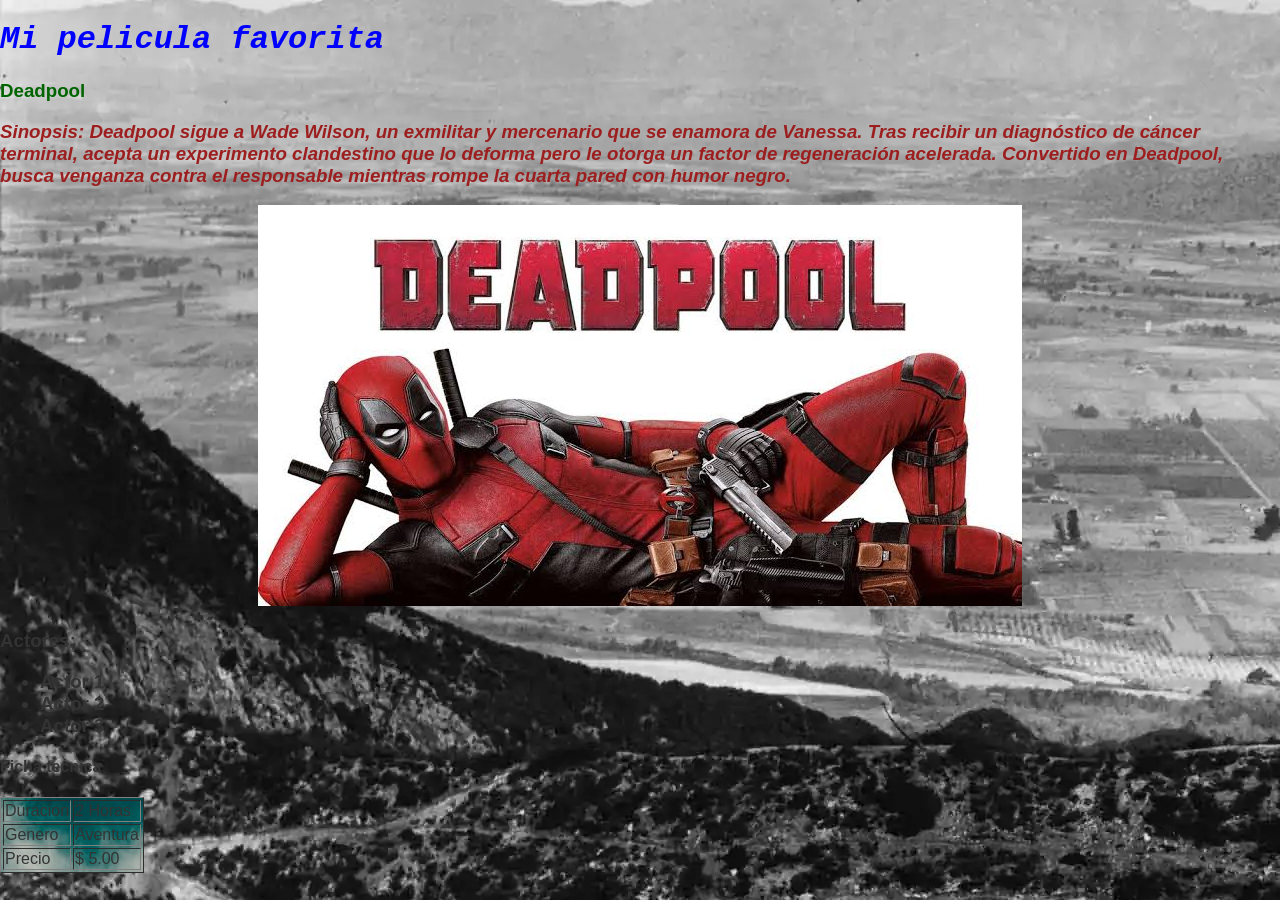
==== 01basica/pagina.html @ 263f5d46 "[ADD] se añade estilos" ====
<!DOCTYPE html>
<html lang="en">
<head>
    <meta charset="UTF-8">
    <meta name="viewport" content="width=device-width, initial-scale=1.0">
    <title>Document</title>
    <link rel="stylesheet" href="css/estilo.css">

</head>
<body style="background-image: url(img/fondo\ boof.webp);">
     <h1 class="estilo_titulo">Mi pelicula favorita<h1>
        <h3 style="color: darkgreen; font-style: unset;">Deadpool<h3>
        <p class="estilo_parrafo">
            <b>Sinopsis:</b> Deadpool sigue a Wade Wilson, un exmilitar y mercenario que se enamora
            de Vanessa. Tras recibir un diagnóstico de cáncer terminal, acepta un experimento
            clandestino que lo deforma pero le otorga un factor de regeneración acelerada. 
            Convertido en Deadpool, busca venganza contra el responsable mientras rompe la 
            cuarta pared con humor negro.
        </p>
        <center>
        <img src="img/deadpool.jpg">
        </center>

        <p>
           <b> Actores:</b>
        </p>

        <ul>
            <li>Actor 1</li>
            <li>Actor 2</li>
            <li>Actor 3</li>
        </ul>

        <h4>Ficha tecnica</h4>

        <table border="1" style="background-color: gold ; background-image: 
        url(img/fondo.avif);">
            <tr>
                <td>Duracion</td>
                <td>2 Horas</td>

            </tr>
            <tr>
                <td>Genero</td>
                <td>Aventura</td>
            </tr>

             <tr>
                <td>Precio</td>
                <td>$ 5.00</td>

            </tr>

        </table>
    
</body>
</html>
---- 01basica/css/estilo.css ----
.estilo_titulo{
    color: blue;
    font-family: 'Courier New', Courier, monospace;
    font-style: italic;
    font-weight: bold;
}

.estilo_parrafo{
    color: rgb(157, 30, 30);
    font-style: italic;
}

/* Estilos generales */
body {
    margin: 0;
    font-family: Arial, Helvetica, sans-serif;
    background-color: #f4f4f4;
    color: #333;
}

/* Encabezado */
header {
    background-color: #1f2937;
    color: white;
    text-align: center;
    padding: 25px;
}

header h1 {
    margin: 0;
}

header p {
    margin-top: 10px;
}

/* Menú de navegación */
nav {
    background-color: #374151;
    padding: 12px;
}

nav ul {
    margin: 0;
    padding: 0;
    list-style: none;
    text-align: center;
}

nav li {
    display: inline-block;
    margin: 0 20px;
}

nav a {
    color: white;
    text-decoration: none;
    font-weight: bold;
}

nav a:hover {
    color: gold;
}

/* Contenido principal */
main {
    display: flex;
    gap: 20px;
    padding: 20px;
}

/* Sección principal */
section {
    flex: 3;
    background-color: white;
    padding: 20px;
    border-radius: 8px;
}

/* Artículos */
article {
    margin-bottom: 20px;
    padding-bottom: 15px;
    border-bottom: 1px solid #ccc;
}

article:last-child {
    border-bottom: none;
}

/* Barra lateral */
aside {
    flex: 1;
    background-color: #e5e7eb;
    padding: 20px;
    border-radius: 8px;
}

aside ul {
    padding-left: 20px;
}

/* Pie de página */
footer {
    background-color: #1f2937;
    color: white;
    text-align: center;
    padding: 15px;
    margin-top: 20px;
}
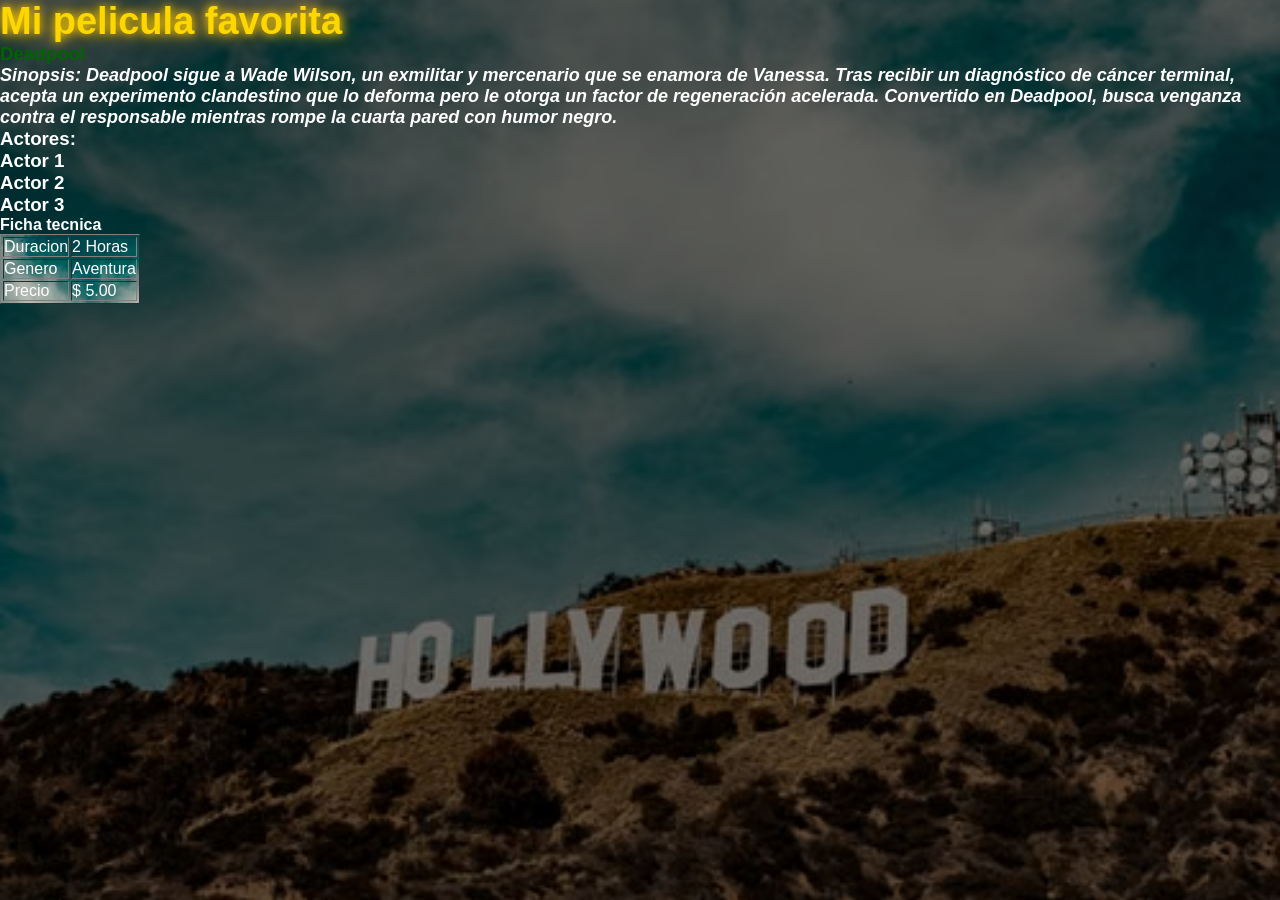
==== commit cf6aba04: "[ADD] maravillas" ====
--- a/01basica/pagina.html
+++ b/01basica/pagina.html
@@ -7,7 +7,7 @@
     <link rel="stylesheet" href="css/estilo.css">
 
 </head>
-<body style="background-image: url(img/fondo\ boof.webp);">
+<body >
      <h1 class="estilo_titulo">Mi pelicula favorita<h1>
         <h3 style="color: darkgreen; font-style: unset;">Deadpool<h3>
         <p class="estilo_parrafo">
@@ -17,10 +17,7 @@
             Convertido en Deadpool, busca venganza contra el responsable mientras rompe la 
             cuarta pared con humor negro.
         </p>
-        <center>
-        <img src="img/deadpool.jpg">
-        </center>
-
+      
         <p>
            <b> Actores:</b>
         </p>
--- a/01basica/css/estilo.css
+++ b/01basica/css/estilo.css
@@ -1,110 +1,695 @@
+/*==================================================
+            RESET GENERAL
+==================================================*/
+
+*{
+    margin:0;
+    padding:0;
+    box-sizing:border-box;
+    scroll-behavior:smooth;
+}
+
+body{
+
+    font-family:'Segoe UI',Tahoma,Geneva,Verdana,sans-serif;
+
+    color:white;
+
+    background:url("../img/fondo.avif") no-repeat center center fixed;
+    background-size:cover;
+
+    overflow-x:hidden;
+}
+
+/* Oscurece el fondo */
+
+body::before{
+
+    content:"";
+
+    position:fixed;
+
+    left:0;
+    top:0;
+
+    width:100%;
+    height:100%;
+
+    background:rgba(0,0,0,.55);
+
+    z-index:-1;
+
+}
+
+/*==================================================
+                HEADER
+==================================================*/
+
+header{
+     background:url("../img/banner.jpg") no-repeat center center fixed;
+    text-align:center;
+
+    padding:30px;
+
+    
+}
+
+header h1{
+
+    font-size:60px;
+
+    color:#ff3131;
+
+    text-transform:uppercase;
+
+    letter-spacing:4px;
+
+    text-shadow:
+    0px 0px 10px red,
+    0px 0px 20px red,
+    0px 0px 35px black;
+
+    animation:titulo 3s infinite alternate;
+
+}
+
+header p{
+
+    margin-top:15px;
+
+    color:#f5f5f5;
+
+    font-size:20px;
+
+}
+
+/*==================================================
+                BANNER
+==================================================*/
+
+.banner{
+
+    width:90%;
+
+    max-width:1200px;
+
+    height:450px;
+
+    object-fit:cover;
+
+    border-radius:20px;
+
+    margin:35px auto;
+
+    display:block;
+
+    border:5px solid white;
+
+    box-shadow:
+
+    0 10px 30px rgba(0,0,0,.8),
+
+    0 0 40px rgba(255,0,0,.6);
+
+    transition:.6s;
+
+}
+
+
+
+/*==================================================
+                    MENU
+==================================================*/
+
+nav{
+
+    position:sticky;
+
+    top:0;
+
+    z-index:1000;
+
+    background:rgba(10,10,10,.95);
+
+    backdrop-filter:blur(8px);
+
+    box-shadow:0 5px 20px rgba(0,0,0,.6);
+
+}
+
+nav ul{
+
+    display:flex;
+
+    justify-content:center;
+
+    align-items:center;
+
+    list-style:none;
+
+}
+
+nav li{
+
+    margin:0 12px;
+
+}
+
+nav a{
+
+    display:block;
+
+    padding:20px;
+
+    color:white;
+
+    font-weight:bold;
+
+    text-decoration:none;
+
+    transition:.4s;
+
+    border-bottom:3px solid transparent;
+
+}
+
+nav a:hover{
+
+    color:#FFD700;
+
+    border-bottom:3px solid red;
+
+    transform:translateY(-3px);
+
+}
+
+/*==================================================
+                MAIN
+==================================================*/
+
+main{
+
+    width:92%;
+
+    max-width:1400px;
+
+    margin:50px auto;
+
+    display:grid;
+
+    grid-template-columns:3fr 1fr;
+
+    gap:35px;
+
+}
+
+/*==================================================
+                SECTION
+==================================================*/
+
+section{
+
+    background:rgba(255,255,255,.08);
+
+    backdrop-filter:blur(15px);
+
+    border-radius:20px;
+
+    padding:35px;
+
+    border:1px solid rgba(255,255,255,.2);
+
+    box-shadow:0 15px 30px rgba(0,0,0,.5);
+
+}
+
+section h2{
+
+    font-size:42px;
+
+    color:#FFD700;
+
+    text-align:center;
+
+    margin-bottom:25px;
+
+    letter-spacing:3px;
+
+    text-shadow:0 0 15px gold;
+
+}
+
+/*==================================================
+            IMAGEN REDONDEADA
+==================================================*/
+
+.imagen_redonda{
+
+    width:100%;
+
+    max-width:520px;
+
+    margin:30px auto;
+
+    display:block;
+
+    border-radius:25px;
+
+    border:5px solid white;
+
+    box-shadow:
+
+    0 10px 25px rgba(0,0,0,.6),
+
+    0 0 25px crimson;
+
+    transition:.5s;
+
+}
+
+.imagen_redonda:hover{
+
+    transform:scale(1.05) rotate(1deg);
+
+    box-shadow:
+
+    0 20px 40px rgba(0,0,0,.8),
+
+    0 0 50px red;
+
+}
+
+/*==================================================
+                ARTICLE
+==================================================*/
+
+article{
+
+    background:linear-gradient(
+        135deg,
+        rgba(255,255,255,.10),
+        rgba(0,0,0,.45)
+    );
+
+    border-radius:20px;
+
+    padding:25px;
+
+    margin-bottom:25px;
+
+    border-left:6px solid #ff3131;
+
+    transition:.5s;
+
+    box-shadow:0 10px 25px rgba(0,0,0,.35);
+
+}
+
+article:hover{
+
+    transform:translateY(-10px);
+
+    box-shadow:
+        0 20px 40px rgba(0,0,0,.55),
+        0 0 25px rgba(255,49,49,.6);
+
+}
+
+article h3{
+
+    color:#FFD700;
+
+    margin-bottom:15px;
+
+    font-size:28px;
+
+    text-shadow:0 0 10px rgba(255,215,0,.6);
+
+}
+
+article p{
+
+    color:#f4f4f4;
+
+    text-align:justify;
+
+    font-size:17px;
+
+}
+
+/*==================================================
+                    ASIDE
+==================================================*/
+
+aside{
+
+    background:rgba(255,255,255,.10);
+
+    backdrop-filter:blur(15px);
+
+    border-radius:20px;
+
+    padding:25px;
+
+    height:fit-content;
+
+    border:1px solid rgba(255,255,255,.2);
+
+    box-shadow:0 15px 35px rgba(0,0,0,.45);
+
+}
+
+aside h3{
+
+    text-align:center;
+
+    color:#FFD700;
+
+    font-size:30px;
+
+    margin-bottom:25px;
+
+}
+
+aside ul{
+
+    list-style:none;
+
+}
+
+aside li{
+
+    margin-bottom:15px;
+
+    padding:15px;
+
+    background:rgba(0,0,0,.35);
+
+    border-left:5px solid crimson;
+
+    border-radius:12px;
+
+    transition:.4s;
+
+}
+
+aside li:hover{
+
+    transform:translateX(10px);
+
+    background:rgba(255,49,49,.25);
+
+}
+
+aside strong{
+
+    color:#FFD700;
+
+}
+
+/*==================================================
+                FOOTER
+==================================================*/
+
+footer{
+
+    margin-top:50px;
+
+    text-align:center;
+
+    padding:30px;
+
+    background:rgba(0,0,0,.90);
+
+    border-top:4px solid crimson;
+
+    font-size:16px;
+
+    letter-spacing:1px;
+
+}
+
+footer p{
+
+    color:#dddddd;
+
+}
+
+/*==================================================
+        TITULOS PERSONALIZADOS
+==================================================*/
+
 .estilo_titulo{
-    color: blue;
-    font-family: 'Courier New', Courier, monospace;
-    font-style: italic;
-    font-weight: bold;
+
+    color:#FFD700;
+
+    font-size:38px;
+
+    text-shadow:
+        0 0 10px gold,
+        0 0 20px orange;
+
 }
 
 .estilo_parrafo{
-    color: rgb(157, 30, 30);
-    font-style: italic;
-}
-
-/* Estilos generales */
-body {
-    margin: 0;
-    font-family: Arial, Helvetica, sans-serif;
-    background-color: #f4f4f4;
-    color: #333;
-}
-
-/* Encabezado */
-header {
-    background-color: #1f2937;
-    color: white;
-    text-align: center;
-    padding: 25px;
-}
-
-header h1 {
-    margin: 0;
-}
-
-header p {
-    margin-top: 10px;
-}
-
-/* Menú de navegación */
-nav {
-    background-color: #374151;
-    padding: 12px;
-}
-
-nav ul {
-    margin: 0;
-    padding: 0;
-    list-style: none;
-    text-align: center;
-}
-
-nav li {
-    display: inline-block;
-    margin: 0 20px;
-}
-
-nav a {
-    color: white;
-    text-decoration: none;
-    font-weight: bold;
-}
-
-nav a:hover {
-    color: gold;
-}
-
-/* Contenido principal */
-main {
-    display: flex;
-    gap: 20px;
-    padding: 20px;
-}
-
-/* Sección principal */
-section {
-    flex: 3;
-    background-color: white;
-    padding: 20px;
-    border-radius: 8px;
-}
-
-/* Artículos */
-article {
-    margin-bottom: 20px;
-    padding-bottom: 15px;
-    border-bottom: 1px solid #ccc;
-}
-
-article:last-child {
-    border-bottom: none;
-}
-
-/* Barra lateral */
-aside {
-    flex: 1;
-    background-color: #e5e7eb;
-    padding: 20px;
-    border-radius: 8px;
-}
-
-aside ul {
-    padding-left: 20px;
-}
-
-/* Pie de página */
-footer {
-    background-color: #1f2937;
-    color: white;
-    text-align: center;
-    padding: 15px;
-    margin-top: 20px;
+
+    color:#ffffff;
+
+    font-style:italic;
+
+    font-size:18px;
+
+}
+
+/*==================================================
+                BOTONES
+==================================================*/
+
+button{
+
+    background:linear-gradient(to right,#b91c1c,#ff3131);
+
+    color:white;
+
+    border:none;
+
+    padding:14px 28px;
+
+    border-radius:40px;
+
+    font-size:16px;
+
+    font-weight:bold;
+
+    cursor:pointer;
+
+    transition:.4s;
+
+}
+
+button:hover{
+
+    transform:scale(1.08);
+
+    box-shadow:0 0 25px crimson;
+
+}
+
+/*==================================================
+                SCROLLBAR
+==================================================*/
+
+::-webkit-scrollbar{
+
+    width:10px;
+
+}
+
+::-webkit-scrollbar-track{
+
+    background:#111;
+
+}
+
+::-webkit-scrollbar-thumb{
+
+    background:crimson;
+
+    border-radius:20px;
+
+}
+
+::-webkit-scrollbar-thumb:hover{
+
+    background:red;
+
+}
+
+/*==================================================
+                ANIMACIONES
+==================================================*/
+
+header{
+
+    animation:aparecer 1s ease;
+
+}
+
+section{
+
+    animation:subir 1.2s ease;
+
+}
+
+aside{
+
+    animation:subir 1.4s ease;
+
+}
+
+@keyframes aparecer{
+
+    from{
+
+        opacity:0;
+
+        transform:translateY(-40px);
+
+    }
+
+    to{
+
+        opacity:1;
+
+        transform:translateY(0);
+
+    }
+
+}
+
+@keyframes subir{
+
+    from{
+
+        opacity:0;
+
+        transform:translateY(60px);
+
+    }
+
+    to{
+
+        opacity:1;
+
+        transform:translateY(0);
+
+    }
+
+}
+
+@keyframes titulo{
+
+    from{
+
+        text-shadow:
+        0 0 10px red,
+        0 0 25px red;
+
+    }
+
+    to{
+
+        text-shadow:
+        0 0 20px crimson,
+        0 0 45px crimson,
+        0 0 60px red;
+
+    }
+
+}
+
+/*==================================================
+                RESPONSIVE
+==================================================*/
+
+@media(max-width:992px){
+
+    main{
+
+        grid-template-columns:1fr;
+
+    }
+
+    aside{
+
+        margin-top:25px;
+
+    }
+
+}
+
+@media(max-width:768px){
+
+    header h1{
+
+        font-size:40px;
+
+    }
+
+    header p{
+
+        font-size:16px;
+
+    }
+
+    .banner{
+
+        width:100%;
+
+        height:240px;
+
+        border-radius:15px;
+
+    }
+
+    nav ul{
+
+        flex-direction:column;
+
+    }
+
+    nav li{
+
+        width:100%;
+
+        text-align:center;
+
+        margin:0;
+
+    }
+
+    nav a{
+
+        border-bottom:1px solid rgba(255,255,255,.10);
+
+    }
+
+    section{
+
+        padding:20px;
+
+    }
+
+    article h3{
+
+        font-size:24px;
+
+    }
+
+    section h2{
+
+        font-size:32px;
+
+    }
+
 }
